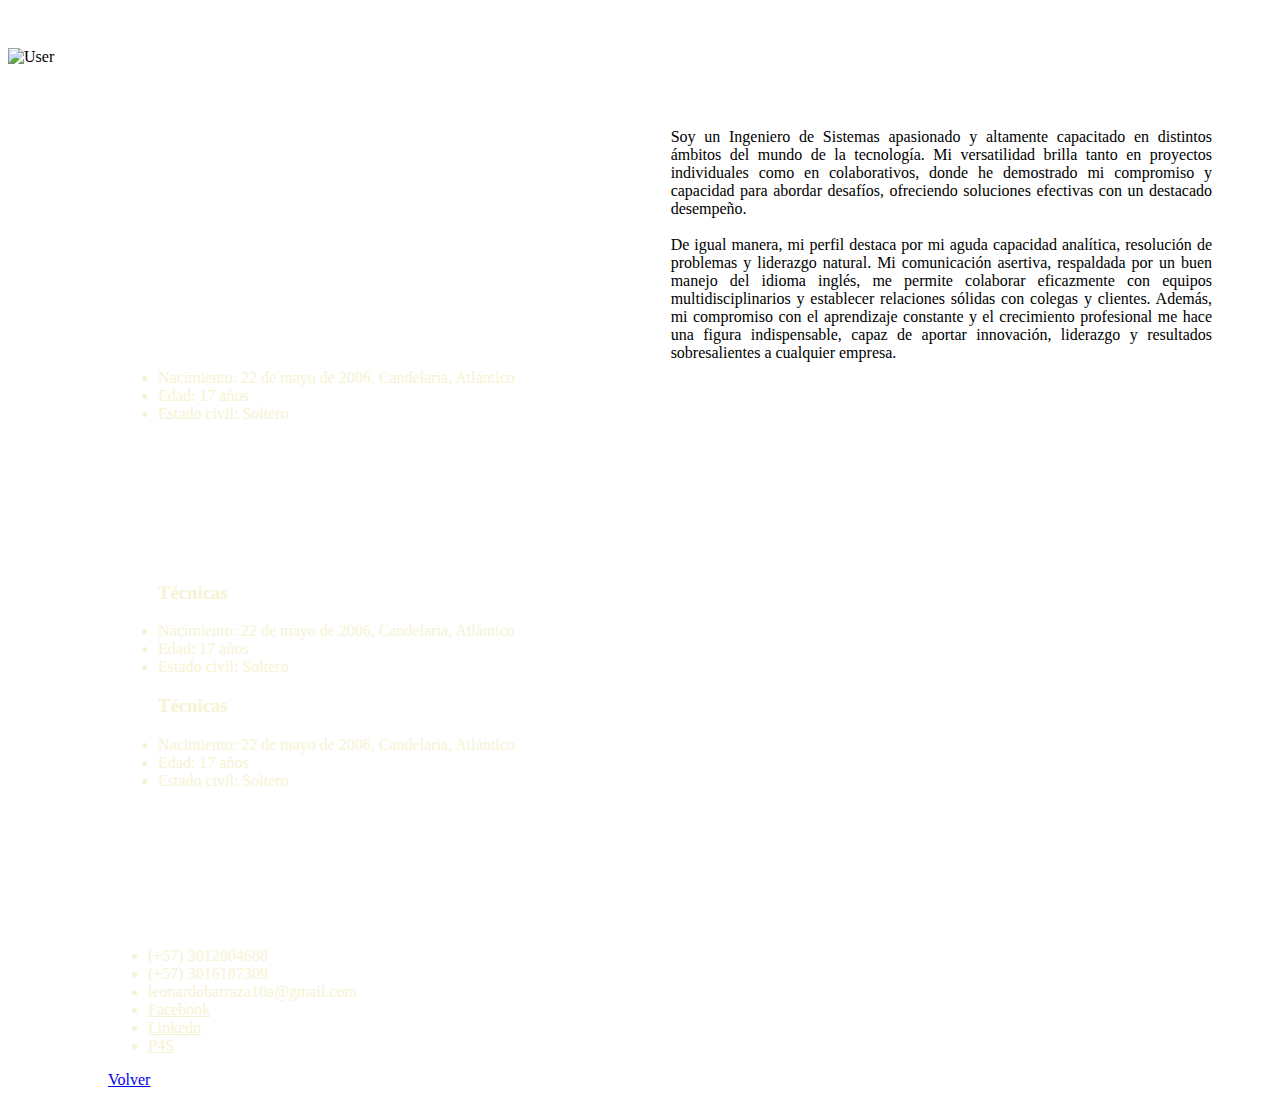
==== src/pages/form.html @ 3cb97aca "Se hicieron varios cambios" ====
<!DOCTYPE html>
<html lang="es">
<head>
    <meta charset="UTF-8">
    <meta name="viewport" content="width=device-width, initial-scale=1.0">
    <title>Sitio web Leo</title>
    <link rel="stylesheet" href="/SitioWeb/src/styles/styles.css">
    <script src="/SitioWeb/src/scripts/scripts.js"></script>
    <link href="https://fonts.googleapis.com/css2?family=Montserrat:wght@400;700&display=swap" rel="stylesheet">
</head>
<body>
    <section class="background-container">
        <div class="background-image">
            <header style="display: flex; align-items: start; justify-content: left;">
                <div style="display: flex;justify-content: left; align-items: start;">
                    <img style="margin-top: 40px; padding-right: 2000px;" width="800px" src="https://static.vecteezy.com/system/resources/previews/019/879/186/large_2x/user-icon-on-transparent-background-free-png.png" alt="User">
                </div>
            </header>
            <br><br>
            <main style="display: flex; gap: 20px; padding: 0 50px;">
                <div style="width: 50%; overflow-y: auto; padding: 35px; box-sizing: border-box; padding-left: 60px;">
                    <br>
                    <br>
                    <br>
                    <br>
                    <br>
                    <br>
                    <br>
                    <ul style="color: rgb(246, 243, 210);">
                        <br><br><br><br><br>
                        <li>
                            Nacimiento: 22 de mayo de 2006, Candelaria, Atlántico
                        </li>
                        <li>
                            Edad: 17 años
                        </li>
                        <li>
                            Estado civil: Soltero
                        </li>
                    </ul>
                    <br><br><br><br>

                    <ul style="color: rgb(246, 243, 210);">
                        <br><br>
                        <h3><b>Técnicas</b></h3>
                        <li>
                            Nacimiento: 22 de mayo de 2006, Candelaria, Atlántico
                        </li>
                        <li>
                            Edad: 17 años
                        </li>
                        <li>
                            Estado civil: Soltero
                        </li>
                    </ul>
                    <ul style="color: rgb(246, 243, 210);">

                        <h3><b>Técnicas</b></h3>
                        <li>
                            Nacimiento: 22 de mayo de 2006, Candelaria, Atlántico
                        </li>
                        <li>
                            Edad: 17 años
                        </li>
                        <li>
                            Estado civil: Soltero
                        </li>
                    </ul>
                </div>
                <div style="width: 50%; overflow-y: auto; padding: 10px; box-sizing: border-box; padding-left: 20px;">
                    <p style="text-align: justify;">
                        Soy un Ingeniero de Sistemas apasionado y altamente capacitado en distintos ámbitos del mundo de la tecnología. Mi versatilidad brilla tanto en proyectos individuales como en colaborativos, donde he demostrado mi compromiso y capacidad para abordar desafíos, ofreciendo soluciones efectivas con un destacado desempeño. <br> <br>

                        De igual manera, mi perfil destaca por mi aguda capacidad analítica, resolución de problemas y liderazgo natural. Mi comunicación asertiva, respaldada por un buen manejo del idioma inglés, me permite colaborar eficazmente con equipos multidisciplinarios y establecer relaciones sólidas con colegas y clientes. Además, mi compromiso con el aprendizaje constante y el crecimiento profesional me hace una figura indispensable, capaz de aportar innovación, liderazgo y resultados sobresalientes a cualquier empresa.
                    </p>
                </div>
            </main>
            <footer style="padding-left: 100px;">
                <ul style="color: rgb(246, 243, 210);">
                    <br><br><br><br><br>
                    <li>
                        (+57) 3012804688
                    </li>
                    <li>
                        (+57) 3016187309
                    </li>
                    <li>
                        leonardobarraza10a@gmail.com
                    </li>
                    <li>
                        <a style="color: rgb(246, 243, 210);" href="https://web.facebook.com/leonardo.barraza.526/">Facebook</a>
                    </li>
                    <li>
                        <a style="color: rgb(246, 243, 210);" href="http://www.linkedin.com/in/leonardo-barraza-305a68226">Linkedn</a>
                    </li>
                    <li>
                        <a style="color: rgb(246, 243, 210);" href="https://p4s.co/leonardo-barraza">P4S</a>
                    </li>
                </ul>

                <a href="/SitioWeb/src/index.html" class="boton">Volver</a>
            </footer>
        </div>
    </section>
</body>
</html>
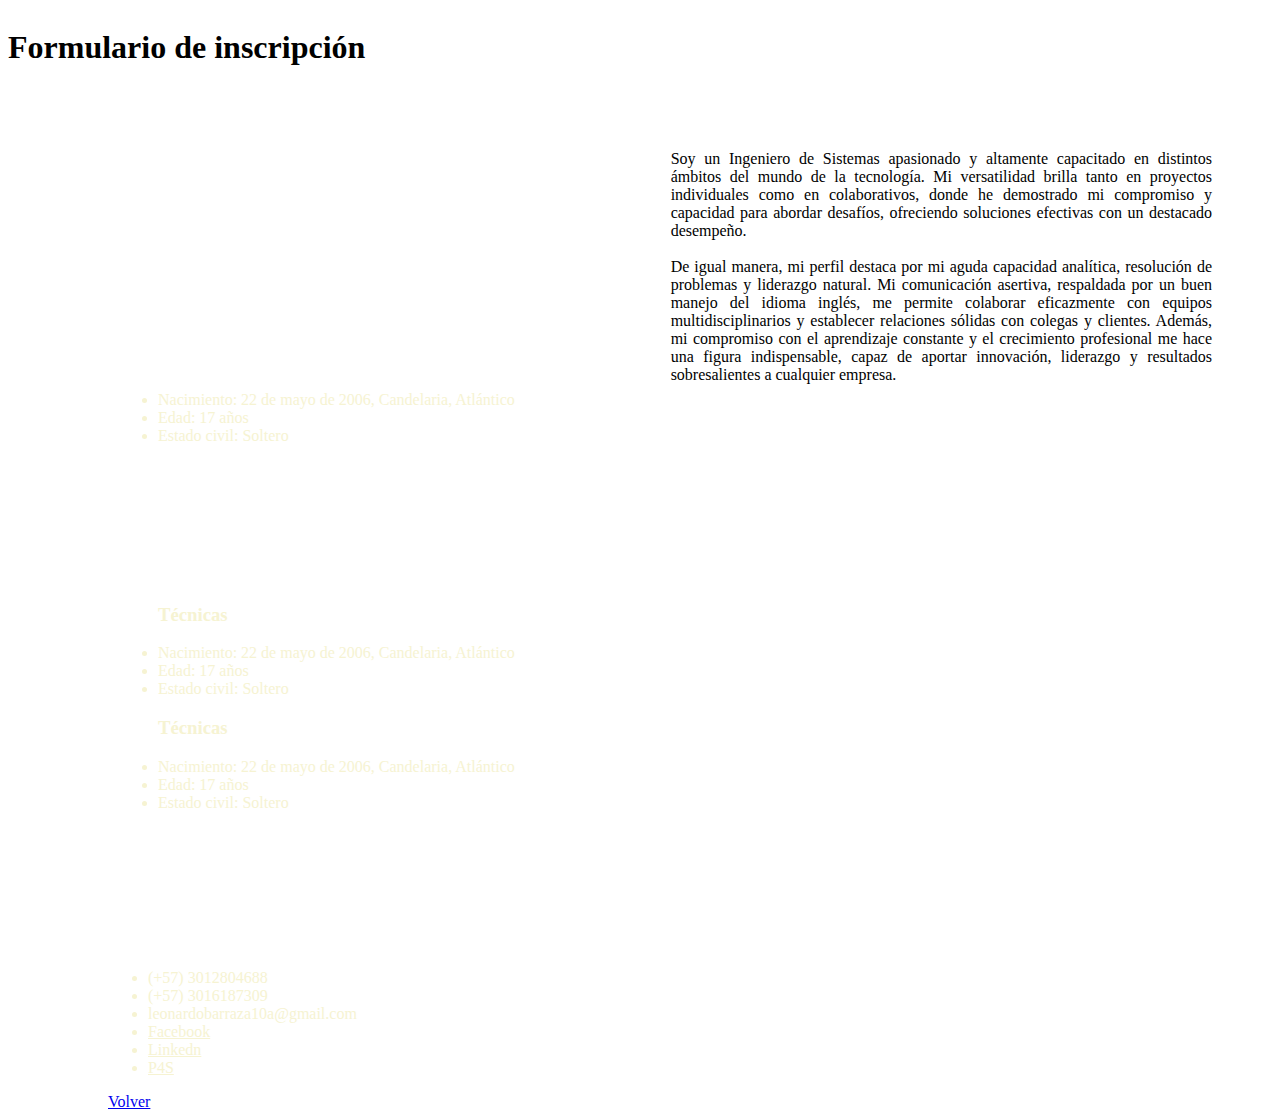
==== commit e2e6c674: "Se han realizado cambios" ====
--- a/src/pages/form.html
+++ b/src/pages/form.html
@@ -4,7 +4,7 @@
     <meta charset="UTF-8">
     <meta name="viewport" content="width=device-width, initial-scale=1.0">
     <title>Sitio web Leo</title>
-    <link rel="stylesheet" href="/SitioWeb/src/styles/styles.css">
+    <link rel="stylesheet" href="/SitioWeb/src/styles/styles2.css">
     <script src="/SitioWeb/src/scripts/scripts.js"></script>
     <link href="https://fonts.googleapis.com/css2?family=Montserrat:wght@400;700&display=swap" rel="stylesheet">
 </head>
@@ -13,7 +13,7 @@
         <div class="background-image">
             <header style="display: flex; align-items: start; justify-content: left;">
                 <div style="display: flex;justify-content: left; align-items: start;">
-                    <img style="margin-top: 40px; padding-right: 2000px;" width="800px" src="https://static.vecteezy.com/system/resources/previews/019/879/186/large_2x/user-icon-on-transparent-background-free-png.png" alt="User">
+                    <h1>Formulario de inscripción</h1>
                 </div>
             </header>
             <br><br>
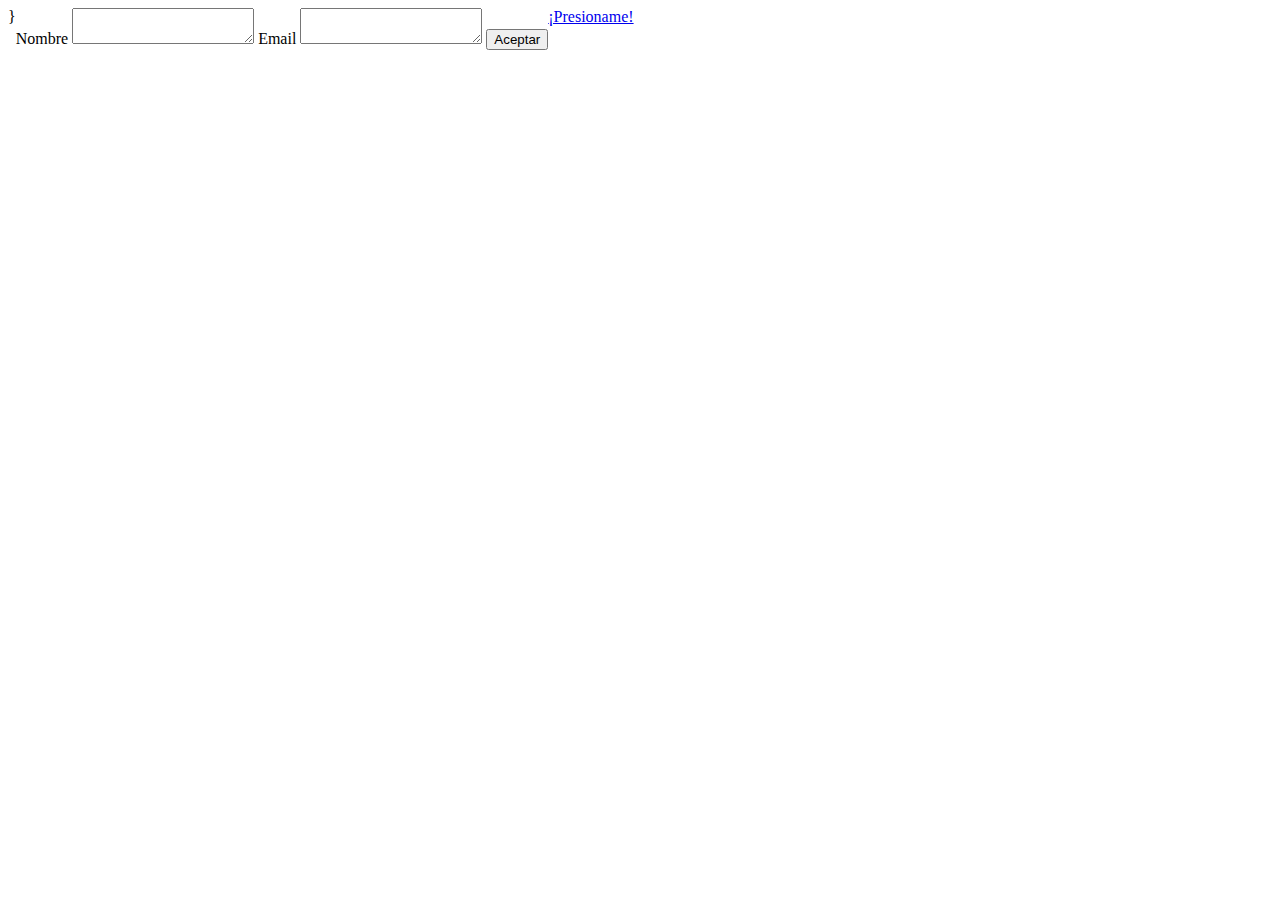
==== commit 39afd8e3: "Se ha agregado el formulario" ====
--- a/src/pages/form.html
+++ b/src/pages/form.html
@@ -12,94 +12,17 @@
     <section class="background-container">
         <div class="background-image">
             <header style="display: flex; align-items: start; justify-content: left;">
-                <div style="display: flex;justify-content: left; align-items: start;">
-                    <h1>Formulario de inscripción</h1>
+                <div style="display: flex;justify-content: left; align-items: start;">}
+                    <form action="" id="contactForm">
+                        <label for="Nombre">Nombre</label>
+                        <textarea name="Nombre" id="name"></textarea>
+                        <label for="Email">Email</label>
+                        <textarea name="Email" id="email"></textarea>
+                        <button type="submit">Aceptar</button>
+                    </form>
+                    <a href="/SitioWeb/src/index.html" class="boton">¡Presioname!</a>
                 </div>
             </header>
-            <br><br>
-            <main style="display: flex; gap: 20px; padding: 0 50px;">
-                <div style="width: 50%; overflow-y: auto; padding: 35px; box-sizing: border-box; padding-left: 60px;">
-                    <br>
-                    <br>
-                    <br>
-                    <br>
-                    <br>
-                    <br>
-                    <br>
-                    <ul style="color: rgb(246, 243, 210);">
-                        <br><br><br><br><br>
-                        <li>
-                            Nacimiento: 22 de mayo de 2006, Candelaria, Atlántico
-                        </li>
-                        <li>
-                            Edad: 17 años
-                        </li>
-                        <li>
-                            Estado civil: Soltero
-                        </li>
-                    </ul>
-                    <br><br><br><br>
-
-                    <ul style="color: rgb(246, 243, 210);">
-                        <br><br>
-                        <h3><b>Técnicas</b></h3>
-                        <li>
-                            Nacimiento: 22 de mayo de 2006, Candelaria, Atlántico
-                        </li>
-                        <li>
-                            Edad: 17 años
-                        </li>
-                        <li>
-                            Estado civil: Soltero
-                        </li>
-                    </ul>
-                    <ul style="color: rgb(246, 243, 210);">
-
-                        <h3><b>Técnicas</b></h3>
-                        <li>
-                            Nacimiento: 22 de mayo de 2006, Candelaria, Atlántico
-                        </li>
-                        <li>
-                            Edad: 17 años
-                        </li>
-                        <li>
-                            Estado civil: Soltero
-                        </li>
-                    </ul>
-                </div>
-                <div style="width: 50%; overflow-y: auto; padding: 10px; box-sizing: border-box; padding-left: 20px;">
-                    <p style="text-align: justify;">
-                        Soy un Ingeniero de Sistemas apasionado y altamente capacitado en distintos ámbitos del mundo de la tecnología. Mi versatilidad brilla tanto en proyectos individuales como en colaborativos, donde he demostrado mi compromiso y capacidad para abordar desafíos, ofreciendo soluciones efectivas con un destacado desempeño. <br> <br>
-
-                        De igual manera, mi perfil destaca por mi aguda capacidad analítica, resolución de problemas y liderazgo natural. Mi comunicación asertiva, respaldada por un buen manejo del idioma inglés, me permite colaborar eficazmente con equipos multidisciplinarios y establecer relaciones sólidas con colegas y clientes. Además, mi compromiso con el aprendizaje constante y el crecimiento profesional me hace una figura indispensable, capaz de aportar innovación, liderazgo y resultados sobresalientes a cualquier empresa.
-                    </p>
-                </div>
-            </main>
-            <footer style="padding-left: 100px;">
-                <ul style="color: rgb(246, 243, 210);">
-                    <br><br><br><br><br>
-                    <li>
-                        (+57) 3012804688
-                    </li>
-                    <li>
-                        (+57) 3016187309
-                    </li>
-                    <li>
-                        leonardobarraza10a@gmail.com
-                    </li>
-                    <li>
-                        <a style="color: rgb(246, 243, 210);" href="https://web.facebook.com/leonardo.barraza.526/">Facebook</a>
-                    </li>
-                    <li>
-                        <a style="color: rgb(246, 243, 210);" href="http://www.linkedin.com/in/leonardo-barraza-305a68226">Linkedn</a>
-                    </li>
-                    <li>
-                        <a style="color: rgb(246, 243, 210);" href="https://p4s.co/leonardo-barraza">P4S</a>
-                    </li>
-                </ul>
-
-                <a href="/SitioWeb/src/index.html" class="boton">Volver</a>
-            </footer>
         </div>
     </section>
 </body>
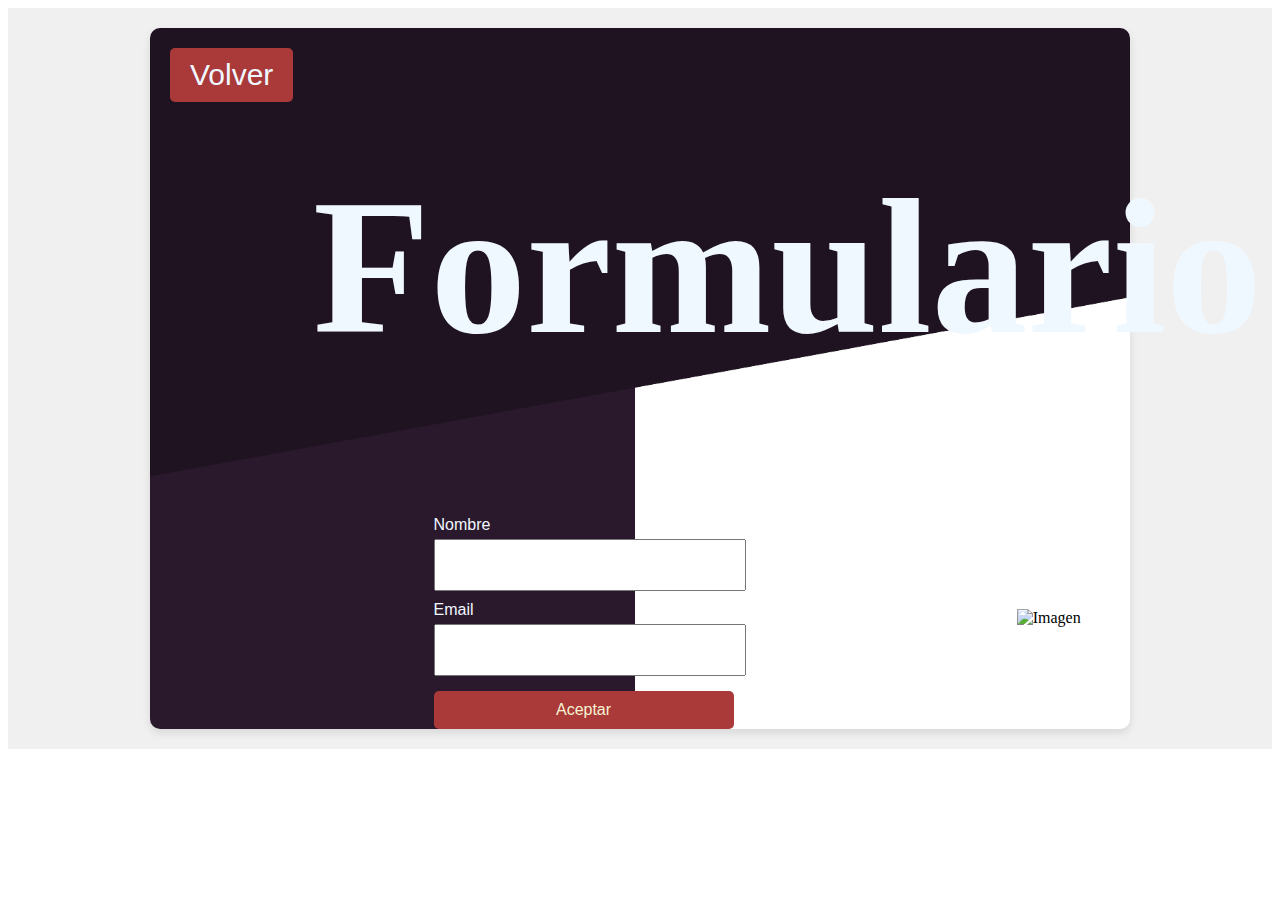
==== commit 999006eb: "Se modificó el formulario" ====
--- a/src/pages/form.html
+++ b/src/pages/form.html
@@ -4,26 +4,32 @@
     <meta charset="UTF-8">
     <meta name="viewport" content="width=device-width, initial-scale=1.0">
     <title>Sitio web Leo</title>
-    <link rel="stylesheet" href="/SitioWeb/src/styles/styles2.css">
-    <script src="/SitioWeb/src/scripts/scripts.js"></script>
+    <link rel="stylesheet" href="/src/styles/styles2.css">
+    <script src="/src/scripts/scripts.js"></script>
     <link href="https://fonts.googleapis.com/css2?family=Montserrat:wght@400;700&display=swap" rel="stylesheet">
+
 </head>
 <body>
     <section class="background-container">
         <div class="background-image">
             <header style="display: flex; align-items: start; justify-content: left;">
-                <div style="display: flex;justify-content: left; align-items: start;">}
-                    <form action="" id="contactForm">
-                        <label for="Nombre">Nombre</label>
-                        <textarea name="Nombre" id="name"></textarea>
-                        <label for="Email">Email</label>
-                        <textarea name="Email" id="email"></textarea>
-                        <button type="submit">Aceptar</button>
-                    </form>
-                    <a href="/SitioWeb/src/index.html" class="boton">¡Presioname!</a>
+                <a href="/src/index.html" style="margin: 2%; color: aliceblue;" class="boton">Volver</a>
+                <h1 style="color: aliceblue; font-size: 12pc;">Formulario</h1>
+            </header>
+            <main class="form-container">
+                <form style="margin-left: %;" action="" id="contactForm">
+                    <label for="name">Nombre</label>
+                    <textarea name="Nombre" id="name"></textarea>
+                    <label for="email">Email</label>
+                    <textarea name="Email" id="email"></textarea>
+                    <button class="boton" type="submit">Aceptar</button>
+                </form>
+                <div>
+                        <img src="https://cdn-icons-png.flaticon.com/512/1698/1698528.png" alt="Imagen">
                 </div>
-            </header>
+            </main>
         </div>
     </section>
+    <script src="/SitioWeb/src/scripts/scripts.js"></script>
 </body>
-</html>
+</html>--- a/src/styles/styles2.css
+++ b/src/styles/styles2.css
@@ -0,0 +1,95 @@
+/* styles.css */
+
+/* Asegúrate de que el contenedor ocupe el espacio necesario */
+.background-container {
+    display: flex;
+    justify-content: center; /* Centra horizontalmente */
+    align-items: center;    /* Centra verticalmente si es necesario */
+    padding: 20px;          /* Espaciado alrededor del contenedor */
+    background-color: #f0f0f0; /* Opcional: color de fondo para contraste */
+}
+
+/* Estilos para la imagen de fondo */
+.background-image {
+    width: 80%;               /* Ancho relativo al contenedor padre */      /* Ancho máximo para pantallas grandes */
+    height: 100%;  
+              /* Altura de la imagen */
+    background-image: url('/src/images/fondopag.png'); /* Reemplaza con la ruta real de tu imagen */
+    background-size: cover;   /* Ajusta la imagen para cubrir el contenedor */
+    background-position: top; /* Centra la imagen */
+    background-repeat: no-repeat; /* Evita que la imagen se repita */
+    border-radius: 10px;      /* Opcional: bordes redondeados */
+    box-shadow: 0 4px 8px rgba(0, 0, 0, 0.1); /* Opcional: sombra para efecto de profundidad */
+}
+p, li, a, h3{
+    font-family: "PT Sans", sans-serif;
+    font-size: 30px;
+}
+.boton {
+    display: inline-block;
+    padding: 10px 20px;
+    background-color: rgb(170, 57, 57);
+    color: rgb(246, 243, 210);
+    text-decoration: none;
+    border-radius: 5px;
+    text-align: center;
+}
+
+.boton:hover {
+    background-color: rgb(111, 114, 62);
+}
+
+label{
+    font-family: "PT Sans", sans-serif;
+    font-size: 30px;
+    color: #f0f0f0
+}
+
+
+.form-container {
+    display: flex;
+    align-items: center;
+    justify-content: space-between;
+    text-align: left;
+   padding-right: 5%;
+}
+
+form {
+    display: flex;
+    flex-direction: column;
+    width: 100%;
+    max-width: 300px;
+    margin: 0 auto;
+}
+
+label {
+    margin-top: 10px;
+    font-size: 1rem;
+    color: aliceblue;
+}
+
+textarea {
+    width: 100%;
+    height: 40px;
+    margin-top: 5px;
+    padding: 5px;
+    resize: none;
+    font-size: 1rem;
+}
+
+button {
+    margin-top: 15px;
+    padding: 10px;
+    font-size: 1rem;
+    cursor: pointer;
+    background-color: #4CAF50;
+    color: white;
+    border: none;
+    border-radius: 5px;
+}
+
+button:hover {
+    background-color: #45a049;
+}
+
+
